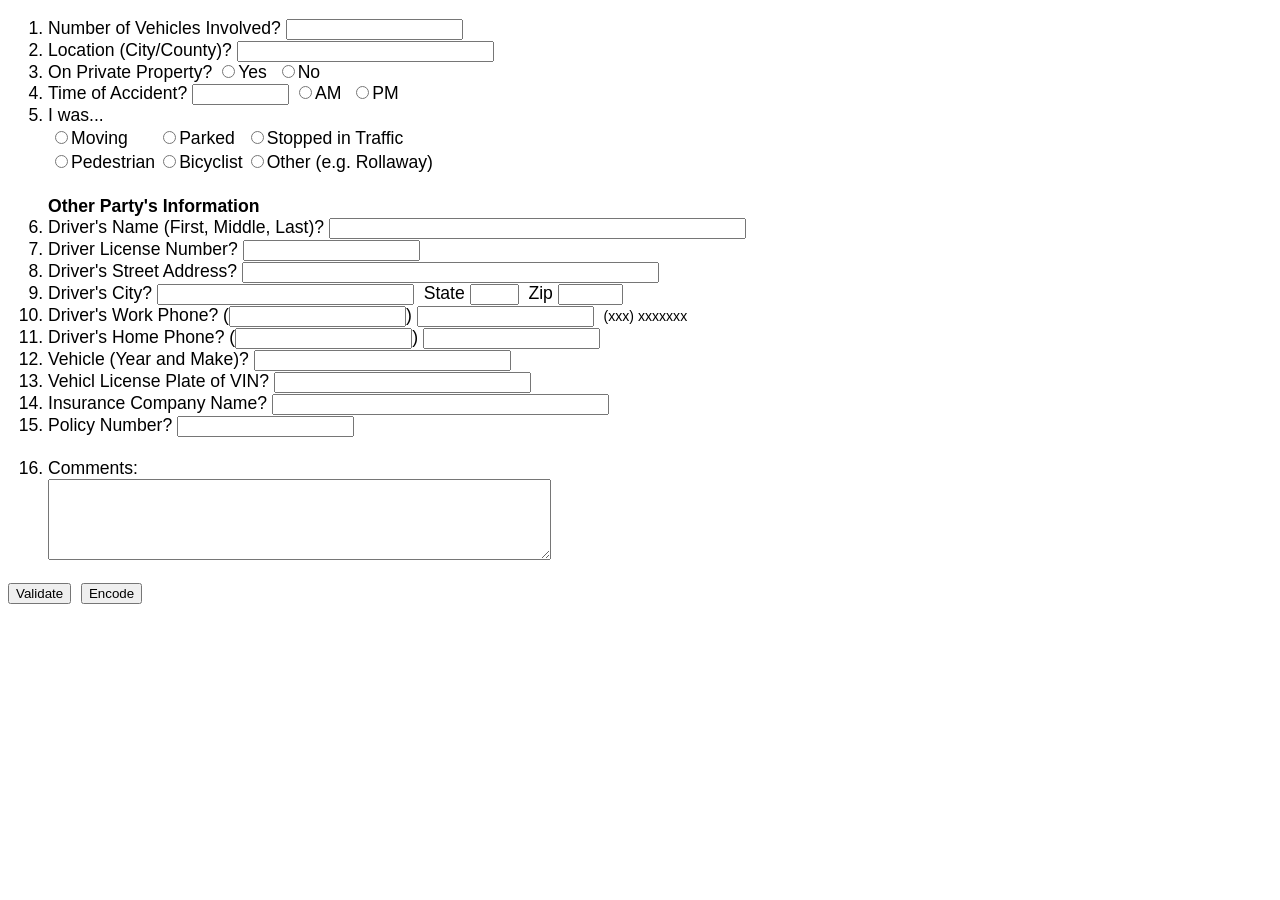
==== accidentreport.html @ 14427784 "git-svn-id: https://azmisc02.specialtyproduce.local:8443/svn/Specialty/DART/trunk@59 40a05310-e633-e" ====
<!DOCTYPE html PUBLIC "-//W3C//DTD XHTML 1.0 Transitional//EN" "http://www.w3.org/TR/xhtml1/DTD/xhtml1-transitional.dtd">
<html xmlns="http://www.w3.org/1999/xhtml" dir="ltr" lang="en">
<head>
<meta http-equiv="Content-Type" content="text/html; charset=utf-8" />
<style type="text/css">
body {
	font-family: Verdana, Arial, Helvetica, Sans-Serif;
	font-size: 1.1em;
}
table {
	margin: 0px;
}
th {
	text-align: left;
	padding-top: 10px;
}
.tdcb {
	padding: 0 5px 0 10px;
}
</style>
<script type="text/javascript">
function validate_form() {
	var errStr = '';
	// Accident info
	if (chkNumeric(document.accform.numvehicles.value) == false) errStr = errStr + "\\u2022 Number of vehicles.\\n";
	if (document.accform.location.value == '') errStr = errStr + "\\u2022 Location of accident.\\n";
	if (getRadioValue(document.accform.elements['privateprop']) == '') errStr = errStr + "\\u2022 On Private Property.\\n";
	if (document.accform.time.value == '') errStr = errStr + "\\u2022 Time of accident.\\n";
	if (getRadioValue(document.accform.elements['time12h']) == '') errStr = errStr + "\\u2022 AM of PM.\\n";
	if (getRadioValue(document.accform.elements['activity']) == '') errStr = errStr + "\\u2022 What were you doing.\\n";;
	// Other driver info
	if (document.accform.drivername.value == '') errStr = errStr + "\\u2022 Driver name.\\n";
	if (document.accform.driverlicense.value == '') errStr = errStr + "\\u2022 Driver license.\\n";
	if (document.accform.driveraddress.value == '') errStr = errStr + "\\u2022 Driver address.\\n";
	if (document.accform.drivercity.value == '') errStr = errStr + "\\u2022 Driver city.\\n";
	if (document.accform.driverstate.value == '') errStr = errStr + "\\u2022 Driver state.\\n";
	if (chkNumeric(document.accform.driverzip.value) == false) errStr = errStr + "\\u2022 Driver zip.\\n";
	if (chkNumeric(document.accform.phoneareawork.value) == false) errStr = errStr + "\\u2022 Driver work phone area code.\\n";
	if (chkNumeric(document.accform.phonework.value) == false) errStr = errStr + "\\u2022 Driver work phone.\\n";
	if (chkNumeric(document.accform.phoneareahome.value) == false) errStr = errStr + "\\u2022 Driver home phone area code.\\n";
	if (chkNumeric(document.accform.phonehome.value) == false) errStr = errStr + "\\u2022 Driver home phone.\\n";
	// Vehicle info
	if (document.accform.vehiclemake.value == '') errStr = errStr + "\\u2022 Vehicle year and make.\\n";
	if (document.accform.vehicleplate.value == '') errStr = errStr + "\\u2022 Vehicle plate or VIN.\\n";
	// Insurance info
	if (document.accform.insuranceco.value == '') errStr = errStr + "\\u2022 Insurance company name.\\n";
	if (document.accform.policynum.value == '') errStr = errStr + "\\u2022 Insurance policy number.\\n";
	if (errStr == '') alert("Success"); //return 'success';
	else alert("Error: " + errStr); //return errStr;
}
function encode_form() {
	// Accident info
	var evStr = "encData = {'numvehicles':'" + document.accform.numvehicles.value + "',";
	evStr += "'location':'" + document.accform.location.value + "',";
	evStr += "'privateprop':'" + getRadioValue(document.accform.elements['privateprop']) + "',";
	evStr += "'time':'" + document.accform.time.value + "',";
	evStr += "'time12h':'" + getRadioValue(document.accform.elements['time12h']) + "',";
	evStr += "'activity':'" + getRadioValue(document.accform.elements['activity']) + "',";
	evStr += "'drivername':'" + document.accform.drivername.value + "',";
	evStr += "'driverlicense':'" + document.accform.driverlicense.value + "',";
	evStr += "'driveraddress':'" + document.accform.driveraddress.value + "',";
	evStr += "'drivercity':'" + document.accform.drivercity.value + "',";
	evStr += "'driverstate':'" + document.accform.driverstate.value + "',";
	evStr += "'driverzip':'" + chkNumeric(document.accform.driverzip.value) + "',";
	evStr += "'phoneareawork':'" + chkNumeric(document.accform.phoneareawork.value) + "',";
	evStr += "'phonework':'" + chkNumeric(document.accform.phonework.value) + "',";
	evStr += "'phoneareahome':'" + chkNumeric(document.accform.phoneareahome.value) + "',";
	evStr += "'phonehome':'" + chkNumeric(document.accform.phonehome.value) + "',";
	evStr += "'vehiclemake':'" + document.accform.vehiclemake.value + "',";
	evStr += "'vehicleplate':'" + document.accform.vehicleplate.value + "',";
	evStr += "'insuranceco':'" + document.accform.insuranceco.value + "',";
	evStr += "'policynum':'" + document.accform.policynum.value + "',";
	evStr += "'comments':'" + encodeURIComponent(document.accform.comments.value) + "'}";
    eval(evStr);
    var encStr = JSON.stringify(encData);
    alert(encStr);
    return encStr;
}
//check for valid numeric string
function chkNumeric(strString) {
	var strValidChars = "0123456789";
	var strChar;
	var blnResult = true;

	if (strString.length == 0) return false;

	//test strString consists of valid characters listed above
	for (i = 0; i < strString.length && blnResult == true; i++) {
		strChar = strString.charAt(i);
		if (strValidChars.indexOf(strChar) == -1) {
			blnResult = false;
		}
	}
	return blnResult;
}
//return the value of the radio button that is checked
//return an empty string if none are checked, or
//there are no radio buttons
function getRadioValue(radioObj) {
	if(!radioObj)
		return '';
	var radioLength = radioObj.length;
	if(radioLength == undefined)
		if(radioObj.checked)
			return radioObj.value;
		else
			return '';
	for(var i = 0; i < radioLength; i++) {
		if(radioObj[i].checked) {
			return radioObj[i].value;
		}
	}
	return '';
}
</script>
</head>
<body>
<form action="" method="post" name="accform">
<ol>
<li>Number of Vehicles Involved? <input type="number" name="numvehicles" size="5"/></li>
<li>Location (City/County)? <input type="text" name="location" size="30"/></li>
<li>On Private Property? <input type="radio" name="privateprop" value="yes"/>Yes&nbsp;&nbsp;<input type="radio" name="privateprop" value="no"/>No</li>
<li>Time of Accident? <input type="text" name="time" size="10"/> <input type="radio" name="time12h" value="am"/>AM&nbsp;&nbsp;<input type="radio" name="time12h" value="pm"/>PM</li>
<li>I was...
			<table cellpadding="1" cellspacing="1" border="0">
				<tr>
					<td><input type="radio" name="activity" value="moving"/>Moving</td>
					<td><input type="radio" name="activity" value="parked"/>Parked</td>
					<td><input type="radio" name="activity" value="stoppedintraffic"/>Stopped in Traffic</td>
				</tr>
				<tr>
					<td><input type="radio" name="activity" value="pedestrian"/>Pedestrian</td>
					<td><input type="radio" name="activity" value="bicyclist"/>Bicyclist</td>
					<td><input type="radio" name="activity" value="other"/>Other (e.g. Rollaway)</td>
				</tr>
			</table>
<br/>
<b>Other Party's Information</b>
</li>
<li>Driver's Name (First, Middle, Last)? <input type="text" name="drivername" size="50"/></li>
<li>Driver License Number? <input type="text" name="driverlicense" size="20"/></li>
<li>Driver's Street Address? <input type="text" name="driveraddress" size="50"/></li>
<li>Driver's City? <input type="text" name="drivercity" size="30"/>&nbsp;&nbsp;State <input type="text" name="driverstate" size="4"/>&nbsp;&nbsp;Zip <input type="text" name="driverzip" size="6"/></li>
<li>Driver's Work Phone? (<input type="number" name="phoneareawork" size="4"/>) <input type="number" name="phonework" size="10"/>&nbsp;&nbsp;<span style="font-size: 0.8em;">(xxx) xxxxxxx</span></li>
<li>Driver's Home Phone? (<input type="number" name="phoneareahome" size="4"/>) <input type="number" name="phonehome" size="10"/></li>
<li>Vehicle (Year and Make)? <input type="text" name="vehiclemake" size="30"/></li>
<li>Vehicl License Plate of VIN? <input type="text" name="vehicleplate" size="30"/></li>
<li>Insurance Company Name? <input type="text" name="insuranceco" size="40"/></li>
<li>Policy Number? <input type="text" name="policynum" size="20"/><br/><br/></li>
<li>Comments:<br/>
<textarea name="comments" cols="60" rows="5"></textarea></li>
</ol>
</form>
<button onclick="validate_form(); return false;">Validate</button>&nbsp;&nbsp;<button onclick="encode_form(); return false;">Encode</button>
</body>
</html>
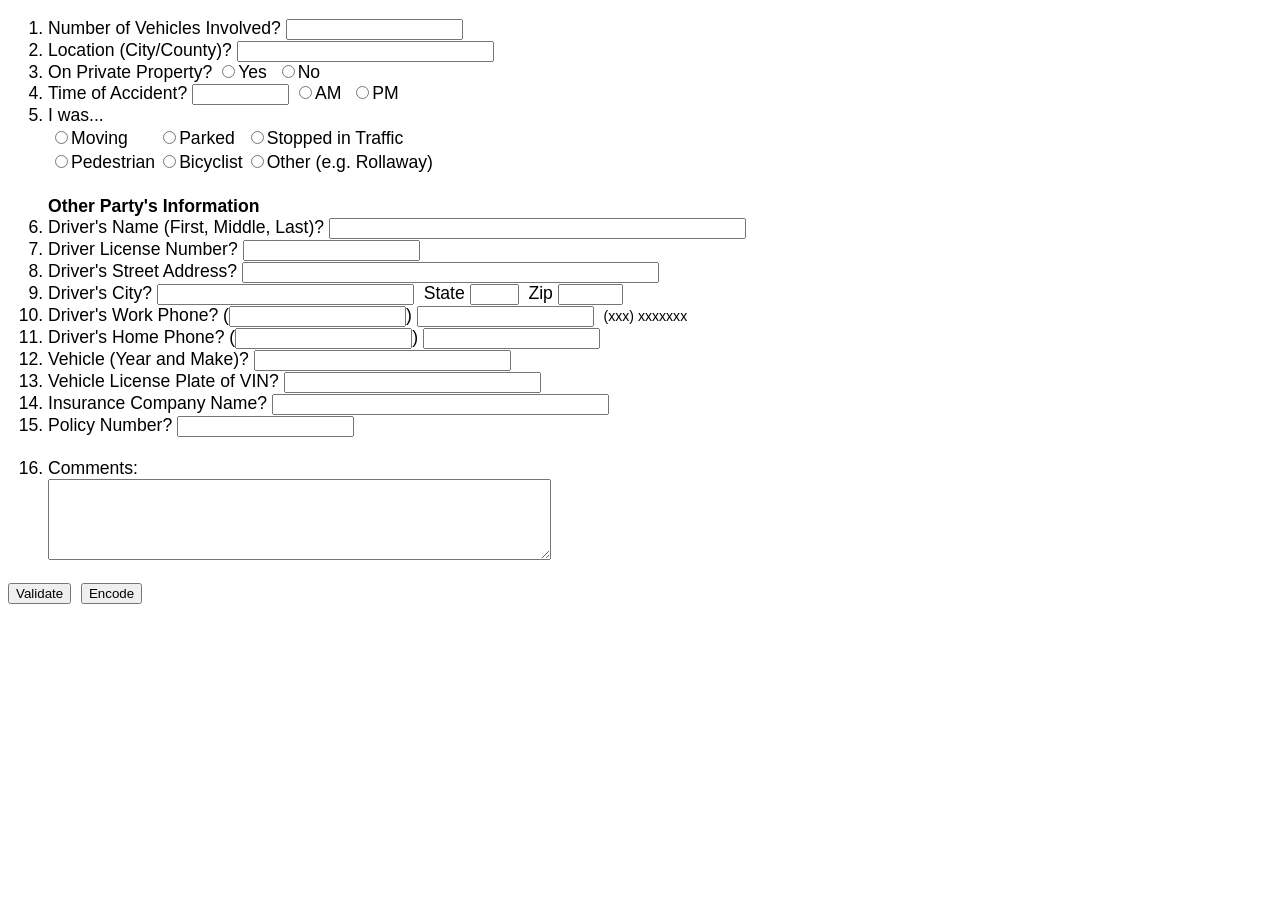
==== commit f084a5e0: "git-svn-id: https://azmisc02.specialtyproduce.local:8443/svn/Specialty/DART/trunk@427 40a05310-e633-" ====
--- a/accidentreport.html
+++ b/accidentreport.html
@@ -45,32 +45,33 @@
 	// Insurance info
 	if (document.accform.insuranceco.value == '') errStr = errStr + "\\u2022 Insurance company name.\\n";
 	if (document.accform.policynum.value == '') errStr = errStr + "\\u2022 Insurance policy number.\\n";
-	if (errStr == '') alert("Success"); //return 'success';
-	else alert("Error: " + errStr); //return errStr;
+	if (errStr == '') alert('success');
+	else alert(errStr);
+	return 'success';
 }
 function encode_form() {
 	// Accident info
 	var evStr = "encData = {'numvehicles':'" + document.accform.numvehicles.value + "',";
-	evStr += "'location':'" + document.accform.location.value + "',";
+	evStr += "'location':'" + document.accform.location.value.replace(/'/g, '\\\'') + "',";
 	evStr += "'privateprop':'" + getRadioValue(document.accform.elements['privateprop']) + "',";
-	evStr += "'time':'" + document.accform.time.value + "',";
+	evStr += "'time':'" + document.accform.time.value.replace(/'/g, '\\\'') + "',";
 	evStr += "'time12h':'" + getRadioValue(document.accform.elements['time12h']) + "',";
 	evStr += "'activity':'" + getRadioValue(document.accform.elements['activity']) + "',";
-	evStr += "'drivername':'" + document.accform.drivername.value + "',";
-	evStr += "'driverlicense':'" + document.accform.driverlicense.value + "',";
-	evStr += "'driveraddress':'" + document.accform.driveraddress.value + "',";
-	evStr += "'drivercity':'" + document.accform.drivercity.value + "',";
-	evStr += "'driverstate':'" + document.accform.driverstate.value + "',";
-	evStr += "'driverzip':'" + chkNumeric(document.accform.driverzip.value) + "',";
-	evStr += "'phoneareawork':'" + chkNumeric(document.accform.phoneareawork.value) + "',";
-	evStr += "'phonework':'" + chkNumeric(document.accform.phonework.value) + "',";
-	evStr += "'phoneareahome':'" + chkNumeric(document.accform.phoneareahome.value) + "',";
-	evStr += "'phonehome':'" + chkNumeric(document.accform.phonehome.value) + "',";
-	evStr += "'vehiclemake':'" + document.accform.vehiclemake.value + "',";
-	evStr += "'vehicleplate':'" + document.accform.vehicleplate.value + "',";
-	evStr += "'insuranceco':'" + document.accform.insuranceco.value + "',";
-	evStr += "'policynum':'" + document.accform.policynum.value + "',";
-	evStr += "'comments':'" + encodeURIComponent(document.accform.comments.value) + "'}";
+	evStr += "'drivername':'" + document.accform.drivername.value.replace(/'/g, '\\\'') + "',";
+	evStr += "'driverlicense':'" + document.accform.driverlicense.value.replace(/'/g, '\\\'') + "',";
+	evStr += "'driveraddress':'" + document.accform.driveraddress.value.replace(/'/g, '\\\'') + "',";
+	evStr += "'drivercity':'" + document.accform.drivercity.value.replace(/'/g, '\\\'') + "',";
+	evStr += "'driverstate':'" + document.accform.driverstate.value.replace(/'/g, '\\\'') + "',";
+	evStr += "'driverzip':'" + document.accform.driverzip.value.replace(/'/g, '\\\'') + "',";
+	evStr += "'phoneareawork':'" + document.accform.phoneareawork.value.replace(/'/g, '\\\'') + "',";
+	evStr += "'phonework':'" + document.accform.phonework.value.replace(/'/g, '\\\'') + "',";
+	evStr += "'phoneareahome':'" + document.accform.phoneareahome.value.replace(/'/g, '\\\'') + "',";
+	evStr += "'phonehome':'" + document.accform.phonehome.value.replace(/'/g, '\\\'') + "',";
+	evStr += "'vehiclemake':'" + document.accform.vehiclemake.value.replace(/'/g, '\\\'') + "',";
+	evStr += "'vehicleplate':'" + document.accform.vehicleplate.value.replace(/'/g, '\\\'') + "',";
+	evStr += "'insuranceco':'" + document.accform.insuranceco.value.replace(/'/g, '\\\'') + "',";
+	evStr += "'policynum':'" + document.accform.policynum.value.replace(/'/g, '\\\'') + "',";
+	evStr += "'comments':'" + encodeURIComponent(document.accform.comments.value).replace(/'/g, '\\\'') + "'}";
     eval(evStr);
     var encStr = JSON.stringify(encData);
     alert(encStr);
@@ -144,7 +145,7 @@
 <li>Driver's Work Phone? (<input type="number" name="phoneareawork" size="4"/>) <input type="number" name="phonework" size="10"/>&nbsp;&nbsp;<span style="font-size: 0.8em;">(xxx) xxxxxxx</span></li>
 <li>Driver's Home Phone? (<input type="number" name="phoneareahome" size="4"/>) <input type="number" name="phonehome" size="10"/></li>
 <li>Vehicle (Year and Make)? <input type="text" name="vehiclemake" size="30"/></li>
-<li>Vehicl License Plate of VIN? <input type="text" name="vehicleplate" size="30"/></li>
+<li>Vehicle License Plate of VIN? <input type="text" name="vehicleplate" size="30"/></li>
 <li>Insurance Company Name? <input type="text" name="insuranceco" size="40"/></li>
 <li>Policy Number? <input type="text" name="policynum" size="20"/><br/><br/></li>
 <li>Comments:<br/>
